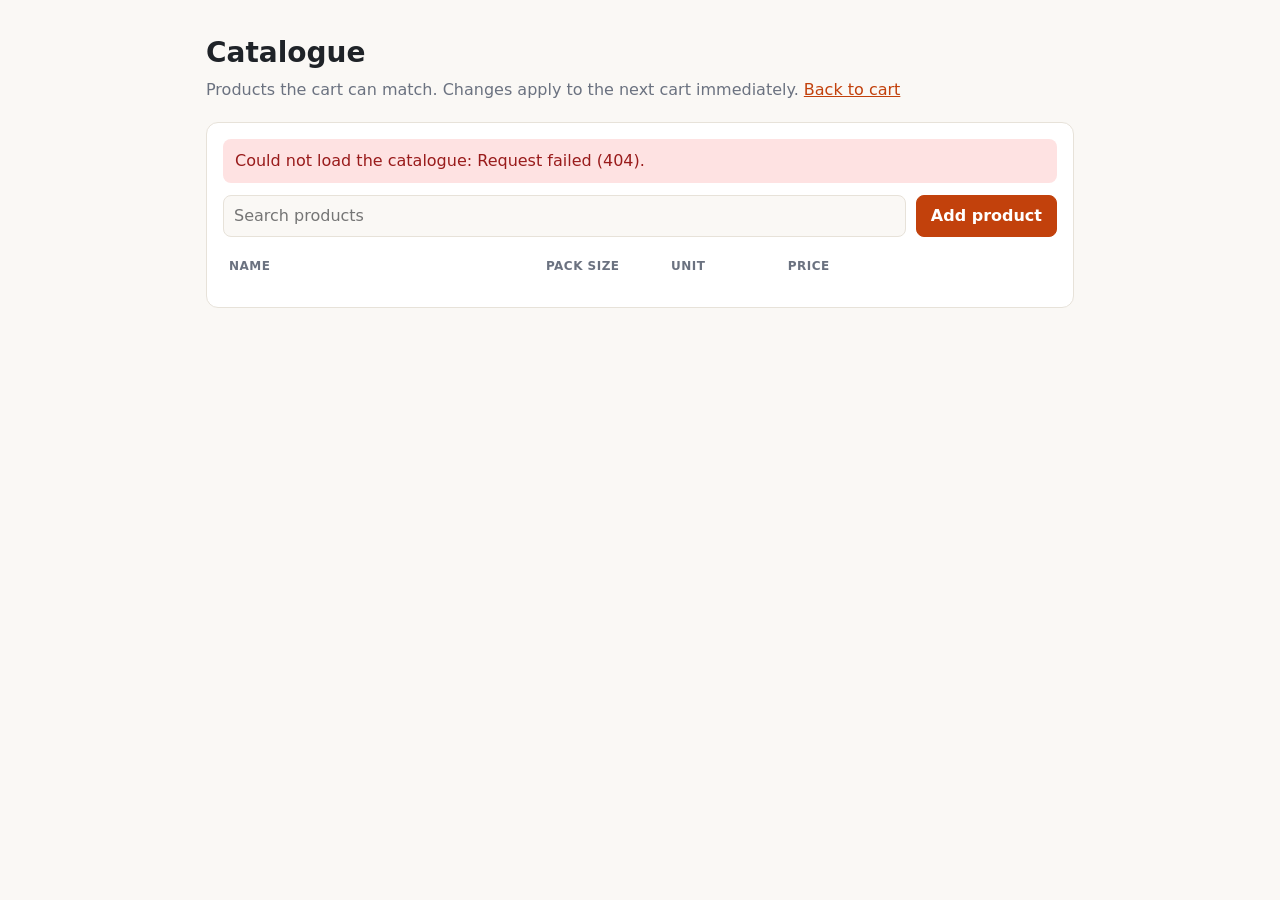
==== app/static/catalogue.html @ a144f369 "Recipe Cart MVP: dish name in, priced grocery cart out - FastAPI /cart endpoint; Gemini parses unkno" ====
<!doctype html>
<html lang="en">
<head>
<meta charset="utf-8">
<meta name="viewport" content="width=device-width, initial-scale=1">
<title>Catalogue - Recipe Cart</title>
<style>
  :root {
    --bg: #faf8f5; --card: #ffffff; --ink: #1f2328; --muted: #6b7280;
    --line: #e7e2d9; --accent: #c2410c; --accent-ink: #ffffff;
    --err: #991b1b; --err-bg: #fee2e2; --ok: #166534; --ok-bg: #dcfce7; --dirty: #fff7ed;
  }
  @media (prefers-color-scheme: dark) {
    :root {
      --bg: #17140f; --card: #211d16; --ink: #f1ece3; --muted: #a39b8b;
      --line: #3a3429; --accent: #fb923c; --accent-ink: #1a1208;
      --err: #fca5a5; --err-bg: #3f1d1d; --ok: #86efac; --ok-bg: #14301d; --dirty: #2b2112;
    }
  }
  * { box-sizing: border-box; }
  body { margin: 0; background: var(--bg); color: var(--ink);
         font: 16px/1.5 system-ui, -apple-system, "Segoe UI", sans-serif; }
  main { max-width: 900px; margin: 0 auto; padding: 32px 16px 64px; }
  h1 { margin: 0 0 4px; font-size: 28px; }
  .sub { color: var(--muted); margin: 0 0 20px; }
  .sub a { color: var(--accent); }
  .card { background: var(--card); border: 1px solid var(--line); border-radius: 12px; padding: 16px; }
  .bar { display: flex; gap: 10px; flex-wrap: wrap; margin-bottom: 14px; }
  .bar input[type=search] { flex: 1; min-width: 180px; }
  input, select { padding: 8px 10px; font: inherit; color: var(--ink); background: var(--bg);
                  border: 1px solid var(--line); border-radius: 8px; width: 100%; }
  input:focus-visible, select:focus-visible, button:focus-visible { outline: 2px solid var(--accent); outline-offset: 2px; }
  button { padding: 8px 14px; font: inherit; font-weight: 600; cursor: pointer; border-radius: 8px;
           background: transparent; color: var(--ink); border: 1px solid var(--line); }
  button.primary { background: var(--accent); color: var(--accent-ink); border-color: var(--accent); }
  button.danger { color: var(--err); }
  button:disabled { opacity: .45; cursor: default; }
  .scroll { overflow-x: auto; }
  table { width: 100%; border-collapse: collapse; min-width: 640px; }
  th { font-size: 12px; text-transform: uppercase; letter-spacing: .04em; color: var(--muted);
       text-align: left; padding: 6px 6px; }
  td { padding: 5px 4px; border-top: 1px solid var(--line); vertical-align: middle; }
  tr.dirty td { background: var(--dirty); }
  tr.new td { background: var(--dirty); }
  td.actions { white-space: nowrap; text-align: right; }
  td.actions button { margin-left: 4px; padding: 6px 10px; }
  .w-name { width: 38%; } .w-size { width: 15%; } .w-unit { width: 14%; } .w-price { width: 15%; }
  .msg { padding: 10px 12px; border-radius: 8px; margin-bottom: 12px; }
  .msg.err { background: var(--err-bg); color: var(--err); }
  .msg.ok { background: var(--ok-bg); color: var(--ok); }
  .count { color: var(--muted); font-size: 13px; margin-top: 10px; }
  .empty { padding: 24px; text-align: center; color: var(--muted); }
</style>
</head>
<body>
<main>
  <h1>Catalogue</h1>
  <p class="sub">Products the cart can match. Changes apply to the next cart immediately. <a href="/">Back to cart</a></p>

  <div class="card">
    <div id="msg" aria-live="polite"></div>
    <div class="bar">
      <input id="q" type="search" placeholder="Search products" aria-label="Search products">
      <button id="add" class="primary" type="button">Add product</button>
    </div>
    <div class="scroll">
      <table>
        <thead><tr>
          <th class="w-name">Name</th><th class="w-size">Pack size</th>
          <th class="w-unit">Unit</th><th class="w-price">Price</th><th></th>
        </tr></thead>
        <tbody id="rows"></tbody>
      </table>
    </div>
    <div id="empty" class="empty" hidden>No products match.</div>
    <div id="count" class="count"></div>
  </div>
</main>

<script>
const rowsEl = document.getElementById("rows"), msgEl = document.getElementById("msg");
const emptyEl = document.getElementById("empty"), countEl = document.getElementById("count");
const UNITS = ["g", "ml", "count"];
let products = [];

function el(tag, props = {}, ...kids) {
  const n = Object.assign(document.createElement(tag), props);
  n.append(...kids);
  return n;
}
function flash(kind, text) {
  msgEl.replaceChildren(el("div", { className: "msg " + kind, textContent: text }));
  if (kind === "ok") setTimeout(() => { if (msgEl.textContent === text) msgEl.replaceChildren(); }, 2500);
}

function token() { try { return sessionStorage.getItem("adminToken") || ""; } catch { return ""; } }
async function api(method, path, body) {
  const headers = { "Content-Type": "application/json" };
  if (token()) headers["X-Admin-Token"] = token();
  let res = await fetch(path, { method, headers, body: body ? JSON.stringify(body) : undefined });
  if (res.status === 401) {
    const t = window.prompt("Admin token required:");
    if (!t) throw new Error("Admin token required.");
    try { sessionStorage.setItem("adminToken", t); } catch {}
    headers["X-Admin-Token"] = t;
    res = await fetch(path, { method, headers, body: body ? JSON.stringify(body) : undefined });
  }
  if (res.status === 204) return null;
  const data = await res.json().catch(() => ({}));
  if (!res.ok) {
    let d = data.detail;
    if (Array.isArray(d)) d = d.map((e) => (e.loc || []).slice(1).join(".") + ": " + e.msg).join("; ");
    throw new Error(d || "Request failed (" + res.status + ").");
  }
  return data;
}

function makeRow(p) {
  const isNew = p.id == null;
  const tr = el("tr", { className: isNew ? "new" : "" });
  const name = el("input", { value: p.name, placeholder: "e.g. Basmati Rice 1kg", "aria-label": "Name" });
  const size = el("input", { type: "number", min: "0", step: "any", value: p.pack_size ?? "", "aria-label": "Pack size" });
  const unit = el("select", { "aria-label": "Unit" }, ...UNITS.map((u) => el("option", { value: u, textContent: u, selected: u === p.unit })));
  const price = el("input", { type: "number", min: "0", step: "any", value: p.price ?? "", "aria-label": "Price" });
  const save = el("button", { type: "button", className: "primary", textContent: isNew ? "Create" : "Save", disabled: !isNew });
  const del = el("button", { type: "button", className: "danger", textContent: isNew ? "Cancel" : "Delete" });

  const read = () => ({ name: name.value.trim(), pack_size: parseFloat(size.value), unit: unit.value, price: parseFloat(price.value) });
  const dirty = () => {
    const v = read();
    return isNew || v.name !== p.name || v.pack_size !== p.pack_size || v.unit !== p.unit || v.price !== p.price;
  };
  const refresh = () => { tr.classList.toggle("dirty", !isNew && dirty()); save.disabled = !dirty(); };
  [name, size, unit, price].forEach((i) => i.addEventListener("input", refresh));

  save.addEventListener("click", async () => {
    const v = read();
    if (!v.name || !(v.pack_size > 0) || !(v.price >= 0)) { flash("err", "Name, a pack size above 0 and a price of 0 or more are required."); return; }
    save.disabled = true;
    try {
      const saved = isNew ? await api("POST", "/products", v) : await api("PUT", "/products/" + p.id, v);
      if (isNew) products.push(saved); else Object.assign(p, saved);
      draft = null;
      flash("ok", (isNew ? "Created " : "Saved ") + saved.name);
      render();
    } catch (e) { flash("err", e.message); save.disabled = false; }
  });
  del.addEventListener("click", async () => {
    if (isNew) { draft = null; render(); return; }
    if (!window.confirm("Delete \"" + p.name + "\"? This cannot be undone.")) return;
    try {
      await api("DELETE", "/products/" + p.id);
      products = products.filter((x) => x.id !== p.id);
      flash("ok", "Deleted " + p.name);
      render();
    } catch (e) { flash("err", e.message); }
  });

  tr.append(el("td", {}, name), el("td", {}, size), el("td", {}, unit), el("td", {}, price), el("td", { className: "actions" }, save, del));
  refresh();
  return { tr, focus: () => name.focus() };
}

let draft = null;
function render() {
  const q = document.getElementById("q").value.trim().toLowerCase();
  const shown = products.filter((p) => p.name.toLowerCase().includes(q)).sort((a, b) => a.name.localeCompare(b.name));
  rowsEl.replaceChildren();
  let focus = null;
  if (draft) { const r = makeRow(draft); rowsEl.append(r.tr); focus = r.focus; }
  for (const p of shown) rowsEl.append(makeRow(p).tr);
  emptyEl.hidden = shown.length > 0 || !!draft;
  countEl.textContent = shown.length + " of " + products.length + " products";
  if (focus) focus();
}

document.getElementById("q").addEventListener("input", render);
document.getElementById("add").addEventListener("click", () => {
  draft = { id: null, name: "", pack_size: "", unit: "g", price: "" };
  render();
});

(async () => {
  try { products = await api("GET", "/products"); render(); }
  catch (e) { flash("err", "Could not load the catalogue: " + e.message); }
})();
</script>
</body>
</html>
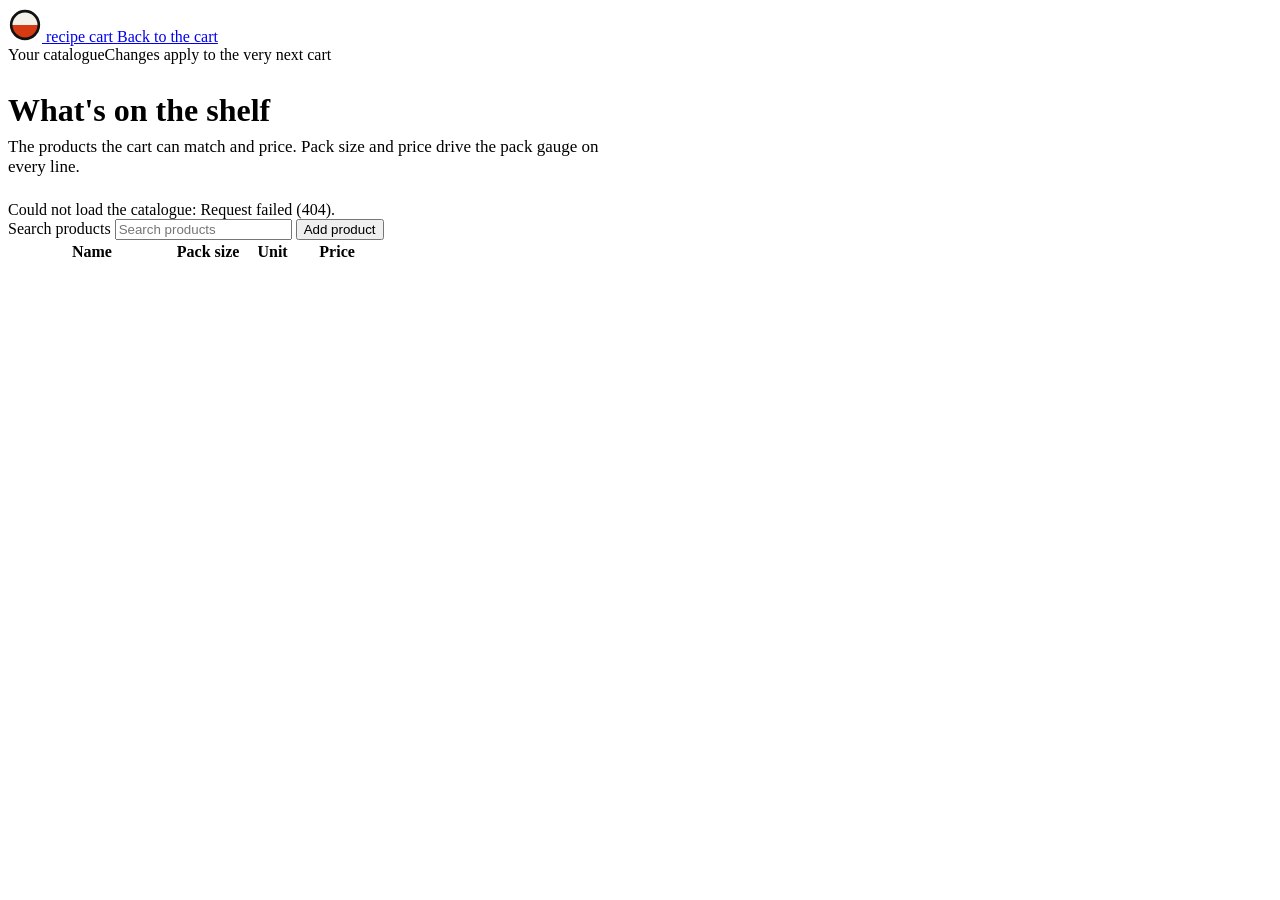
==== commit 39b61c7b: "Mise en place: new front end, per-ingredient lines, and honest recipe detection Front end (plain JS " ====
--- a/app/static/catalogue.html
+++ b/app/static/catalogue.html
@@ -4,84 +4,49 @@
 <meta charset="utf-8">
 <meta name="viewport" content="width=device-width, initial-scale=1">
 <title>Catalogue - Recipe Cart</title>
-<style>
-  :root {
-    --bg: #faf8f5; --card: #ffffff; --ink: #1f2328; --muted: #6b7280;
-    --line: #e7e2d9; --accent: #c2410c; --accent-ink: #ffffff;
-    --err: #991b1b; --err-bg: #fee2e2; --ok: #166534; --ok-bg: #dcfce7; --dirty: #fff7ed;
-  }
-  @media (prefers-color-scheme: dark) {
-    :root {
-      --bg: #17140f; --card: #211d16; --ink: #f1ece3; --muted: #a39b8b;
-      --line: #3a3429; --accent: #fb923c; --accent-ink: #1a1208;
-      --err: #fca5a5; --err-bg: #3f1d1d; --ok: #86efac; --ok-bg: #14301d; --dirty: #2b2112;
-    }
-  }
-  * { box-sizing: border-box; }
-  body { margin: 0; background: var(--bg); color: var(--ink);
-         font: 16px/1.5 system-ui, -apple-system, "Segoe UI", sans-serif; }
-  main { max-width: 900px; margin: 0 auto; padding: 32px 16px 64px; }
-  h1 { margin: 0 0 4px; font-size: 28px; }
-  .sub { color: var(--muted); margin: 0 0 20px; }
-  .sub a { color: var(--accent); }
-  .card { background: var(--card); border: 1px solid var(--line); border-radius: 12px; padding: 16px; }
-  .bar { display: flex; gap: 10px; flex-wrap: wrap; margin-bottom: 14px; }
-  .bar input[type=search] { flex: 1; min-width: 180px; }
-  input, select { padding: 8px 10px; font: inherit; color: var(--ink); background: var(--bg);
-                  border: 1px solid var(--line); border-radius: 8px; width: 100%; }
-  input:focus-visible, select:focus-visible, button:focus-visible { outline: 2px solid var(--accent); outline-offset: 2px; }
-  button { padding: 8px 14px; font: inherit; font-weight: 600; cursor: pointer; border-radius: 8px;
-           background: transparent; color: var(--ink); border: 1px solid var(--line); }
-  button.primary { background: var(--accent); color: var(--accent-ink); border-color: var(--accent); }
-  button.danger { color: var(--err); }
-  button:disabled { opacity: .45; cursor: default; }
-  .scroll { overflow-x: auto; }
-  table { width: 100%; border-collapse: collapse; min-width: 640px; }
-  th { font-size: 12px; text-transform: uppercase; letter-spacing: .04em; color: var(--muted);
-       text-align: left; padding: 6px 6px; }
-  td { padding: 5px 4px; border-top: 1px solid var(--line); vertical-align: middle; }
-  tr.dirty td { background: var(--dirty); }
-  tr.new td { background: var(--dirty); }
-  td.actions { white-space: nowrap; text-align: right; }
-  td.actions button { margin-left: 4px; padding: 6px 10px; }
-  .w-name { width: 38%; } .w-size { width: 15%; } .w-unit { width: 14%; } .w-price { width: 15%; }
-  .msg { padding: 10px 12px; border-radius: 8px; margin-bottom: 12px; }
-  .msg.err { background: var(--err-bg); color: var(--err); }
-  .msg.ok { background: var(--ok-bg); color: var(--ok); }
-  .count { color: var(--muted); font-size: 13px; margin-top: 10px; }
-  .empty { padding: 24px; text-align: center; color: var(--muted); }
-</style>
+<link rel="preconnect" href="https://fonts.googleapis.com">
+<link rel="preconnect" href="https://fonts.gstatic.com" crossorigin>
+<link rel="stylesheet" href="https://fonts.googleapis.com/css2?family=Bricolage+Grotesque:wght@500;700;800&family=Hanken+Grotesk:wght@400;500;600;700&family=JetBrains+Mono:wght@500;700&display=swap">
+<link rel="stylesheet" href="/static/styles.css">
 </head>
 <body>
-<main>
-  <h1>Catalogue</h1>
-  <p class="sub">Products the cart can match. Changes apply to the next cart immediately. <a href="/">Back to cart</a></p>
+<div class="wrap">
+  <header class="top">
+    <a class="brand" href="/" aria-label="Recipe Cart home">
+      <svg width="34" height="34" viewBox="0 0 32 32" aria-hidden="true"><circle cx="16" cy="16" r="13" fill="#F4F1EA"/><path d="M3 16a13 13 0 0 0 26 0z" fill="#D63A12"/><circle cx="16" cy="16" r="13" fill="none" stroke="#101311" stroke-width="2.5"/></svg>
+      <span class="brand__name">recipe cart</span>
+    </a>
+    <a class="top__link" href="/">Back to the cart</a>
+  </header>
 
-  <div class="card">
+  <main style="padding-bottom:64px">
+    <div class="steps" style="margin-bottom:28px"><span class="now">Your catalogue</span><span class="next">Changes apply to the very next cart</span></div>
+    <h1 class="title" style="margin-bottom:8px;text-transform:none">What's on the shelf</h1>
+    <p style="margin:0 0 24px;font-size:17px;color:var(--muted);max-width:620px">The products the cart can match and price. Pack size and price drive the pack gauge on every line.</p>
+
     <div id="msg" aria-live="polite"></div>
-    <div class="bar">
-      <input id="q" type="search" placeholder="Search products" aria-label="Search products">
-      <button id="add" class="primary" type="button">Add product</button>
+    <div class="cat__bar">
+      <label class="sr-only" for="q">Search products</label>
+      <input id="q" class="cat__search" type="search" placeholder="Search products">
+      <button id="add" class="btn btn--primary" type="button">Add product</button>
     </div>
-    <div class="scroll">
-      <table>
-        <thead><tr>
-          <th class="w-name">Name</th><th class="w-size">Pack size</th>
-          <th class="w-unit">Unit</th><th class="w-price">Price</th><th></th>
-        </tr></thead>
+    <div class="cat__scroll">
+      <table class="cat__table">
+        <thead><tr><th style="width:38%">Name</th><th style="width:15%">Pack size</th><th style="width:14%">Unit</th><th style="width:15%">Price</th><th></th></tr></thead>
         <tbody id="rows"></tbody>
       </table>
+      <div id="empty" class="cat__empty" hidden>No products match.</div>
     </div>
-    <div id="empty" class="empty" hidden>No products match.</div>
-    <div id="count" class="count"></div>
-  </div>
-</main>
+    <div id="count" class="cat__count"></div>
+  </main>
+</div>
 
 <script>
 const rowsEl = document.getElementById("rows"), msgEl = document.getElementById("msg");
 const emptyEl = document.getElementById("empty"), countEl = document.getElementById("count");
 const UNITS = ["g", "ml", "count"];
 let products = [];
+let draft = null;
 
 function el(tag, props = {}, ...kids) {
   const n = Object.assign(document.createElement(tag), props);
@@ -89,7 +54,7 @@
   return n;
 }
 function flash(kind, text) {
-  msgEl.replaceChildren(el("div", { className: "msg " + kind, textContent: text }));
+  msgEl.replaceChildren(el("div", { className: "msg msg--" + kind, textContent: text }));
   if (kind === "ok") setTimeout(() => { if (msgEl.textContent === text) msgEl.replaceChildren(); }, 2500);
 }
 
@@ -122,8 +87,8 @@
   const size = el("input", { type: "number", min: "0", step: "any", value: p.pack_size ?? "", "aria-label": "Pack size" });
   const unit = el("select", { "aria-label": "Unit" }, ...UNITS.map((u) => el("option", { value: u, textContent: u, selected: u === p.unit })));
   const price = el("input", { type: "number", min: "0", step: "any", value: p.price ?? "", "aria-label": "Price" });
-  const save = el("button", { type: "button", className: "primary", textContent: isNew ? "Create" : "Save", disabled: !isNew });
-  const del = el("button", { type: "button", className: "danger", textContent: isNew ? "Cancel" : "Delete" });
+  const save = el("button", { type: "button", className: "btn btn--primary btn--small", textContent: isNew ? "Create" : "Save", disabled: !isNew });
+  const del = el("button", { type: "button", className: "btn btn--small btn--danger", textContent: isNew ? "Cancel" : "Delete" });
 
   const read = () => ({ name: name.value.trim(), pack_size: parseFloat(size.value), unit: unit.value, price: parseFloat(price.value) });
   const dirty = () => {
@@ -156,12 +121,11 @@
     } catch (e) { flash("err", e.message); }
   });
 
-  tr.append(el("td", {}, name), el("td", {}, size), el("td", {}, unit), el("td", {}, price), el("td", { className: "actions" }, save, del));
+  tr.append(el("td", {}, name), el("td", {}, size), el("td", {}, unit), el("td", {}, price), el("td", { className: "cat__actions" }, save, del));
   refresh();
   return { tr, focus: () => name.focus() };
 }
 
-let draft = null;
 function render() {
   const q = document.getElementById("q").value.trim().toLowerCase();
   const shown = products.filter((p) => p.name.toLowerCase().includes(q)).sort((a, b) => a.name.localeCompare(b.name));
